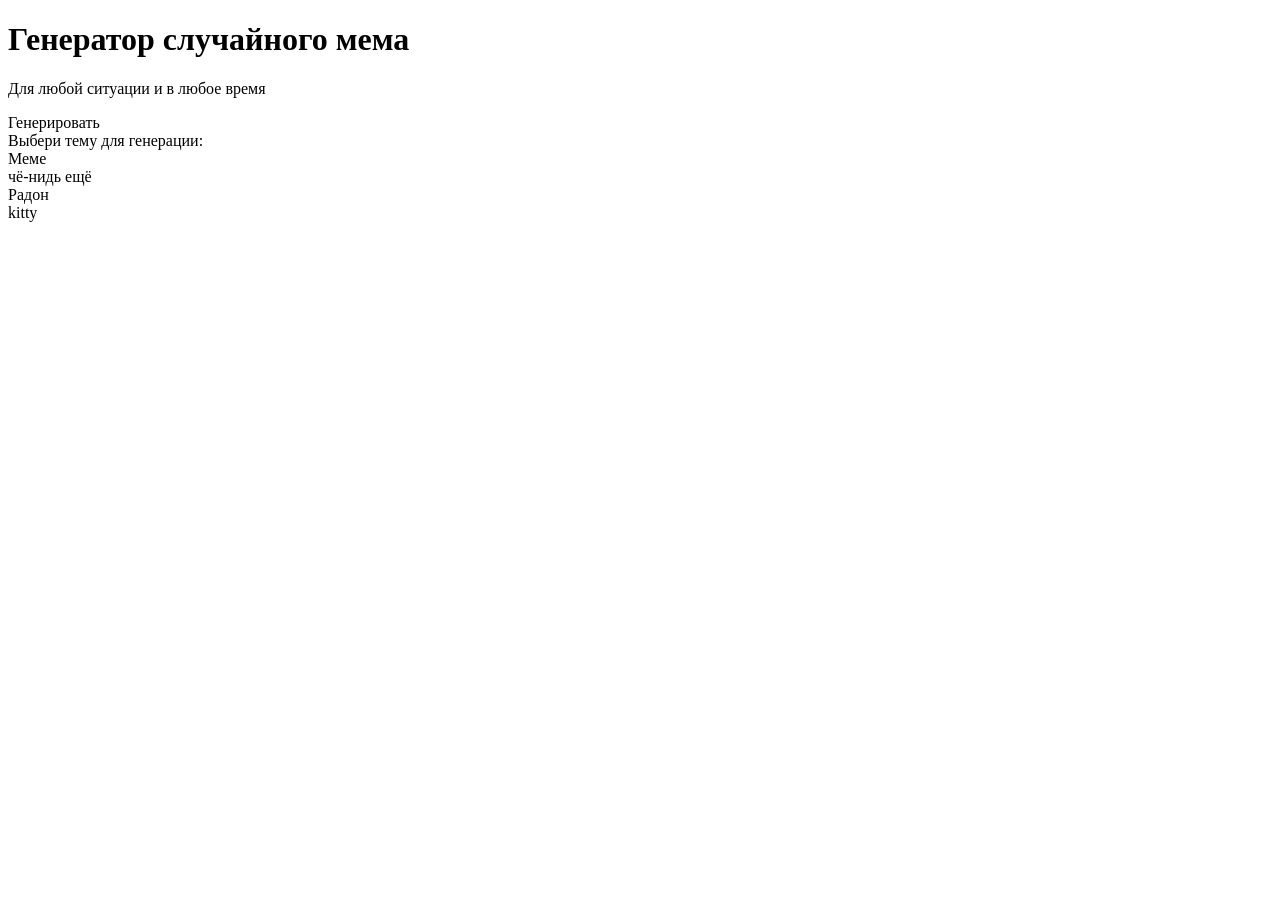
==== STAS-mem-gen.html @ 8e9cd82d "Rename mem-gen.html to STAS-mem-gen.html" ====
<!DOCTYPE html>
<html lang='en'>
<head>
    <meta charset='UTF-8'>
    <title>MemeGen</title>
</head>
<body>
    <div class='face'>
        <h1>Генератор случайного мема</h1>
        <p>Для любой ситуации и в любое время</p>
        <div class="startButton">Генерировать</div>
    </div>
    <div class="memMenu">
        <div class="text">Выбери тему для генерации: </div>
        <div class="choiceMenu">    
            <div class="startButton">Меме</div>
            <div class="startButton">чё-нидь ещё</div>
            <div class="startButton">Радон</div>
            <div class="startButton">kitty</div>
        </div>
    </div>
</body>
</html>
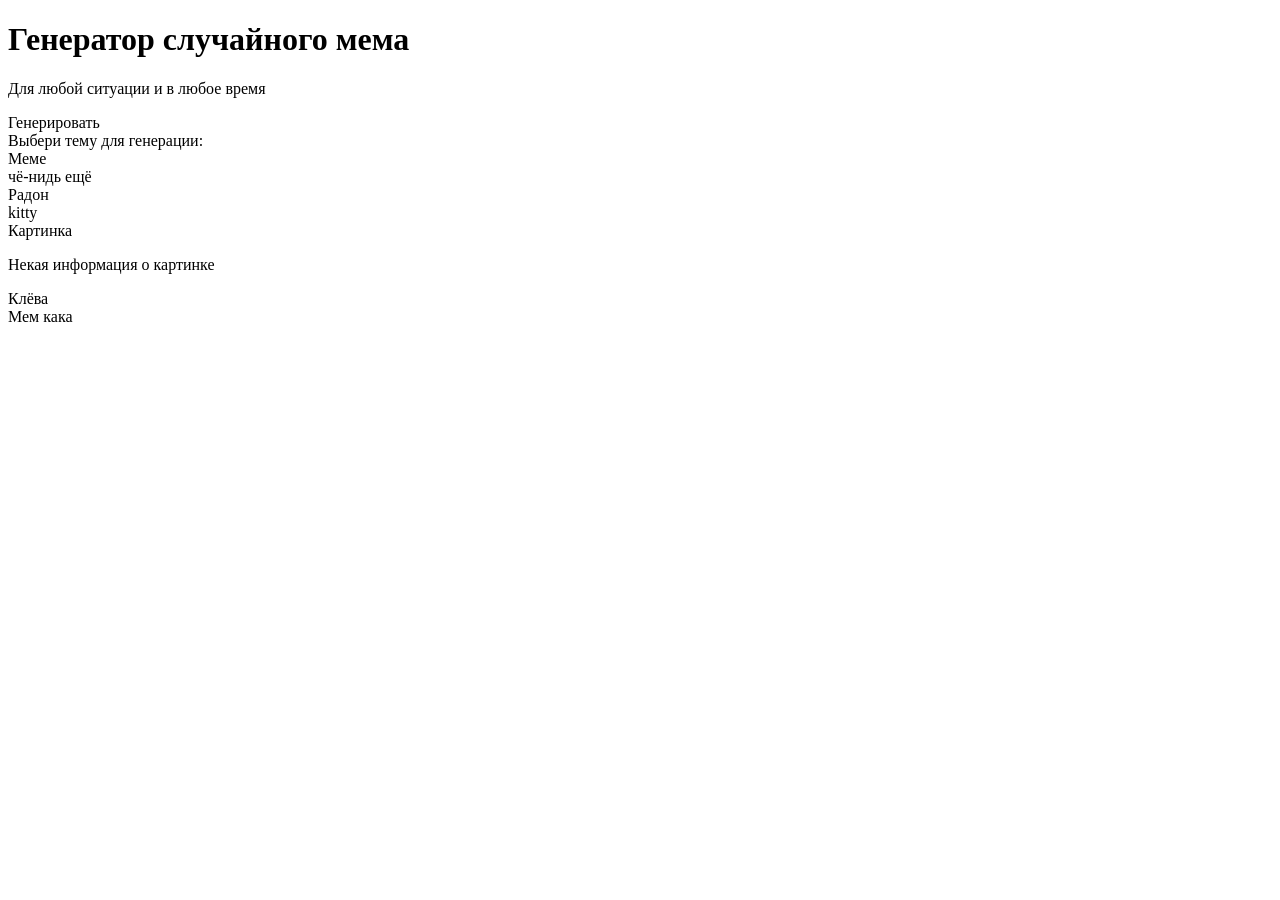
==== commit 4b16c2d2: "Update STAS-mem-gen.html" ====
--- a/STAS-mem-gen.html
+++ b/STAS-mem-gen.html
@@ -6,10 +6,13 @@
 </head>
 <body>
     <div class='face'>
-        <h1>Генератор случайного мема</h1>
-        <p>Для любой ситуации и в любое время</p>
-        <div class="startButton">Генерировать</div>
+        <div class="plate">
+            <h1>Генератор случайного мема</h1>
+            <p>Для любой ситуации и в любое время</p>
+            <div class="startButton">Генерировать</div>
+        </div>
     </div>
+    
     <div class="memMenu">
         <div class="text">Выбери тему для генерации: </div>
         <div class="choiceMenu">    
@@ -18,6 +21,18 @@
             <div class="startButton">Радон</div>
             <div class="startButton">kitty</div>
         </div>
+        
+    </div>
+    <div class="result">
+        
+        <div class="picturePlace">
+            <div class="picture">Картинка</div>
+        </div>
+        <p id="memeText">Некая информация о картинке</p>
+        <div class="close">
+            <div class="coolBtn">Клёва</div>
+            <div class="coolBtn">Мем кака</div>
+        </div>
     </div>
 </body>
 </html>
